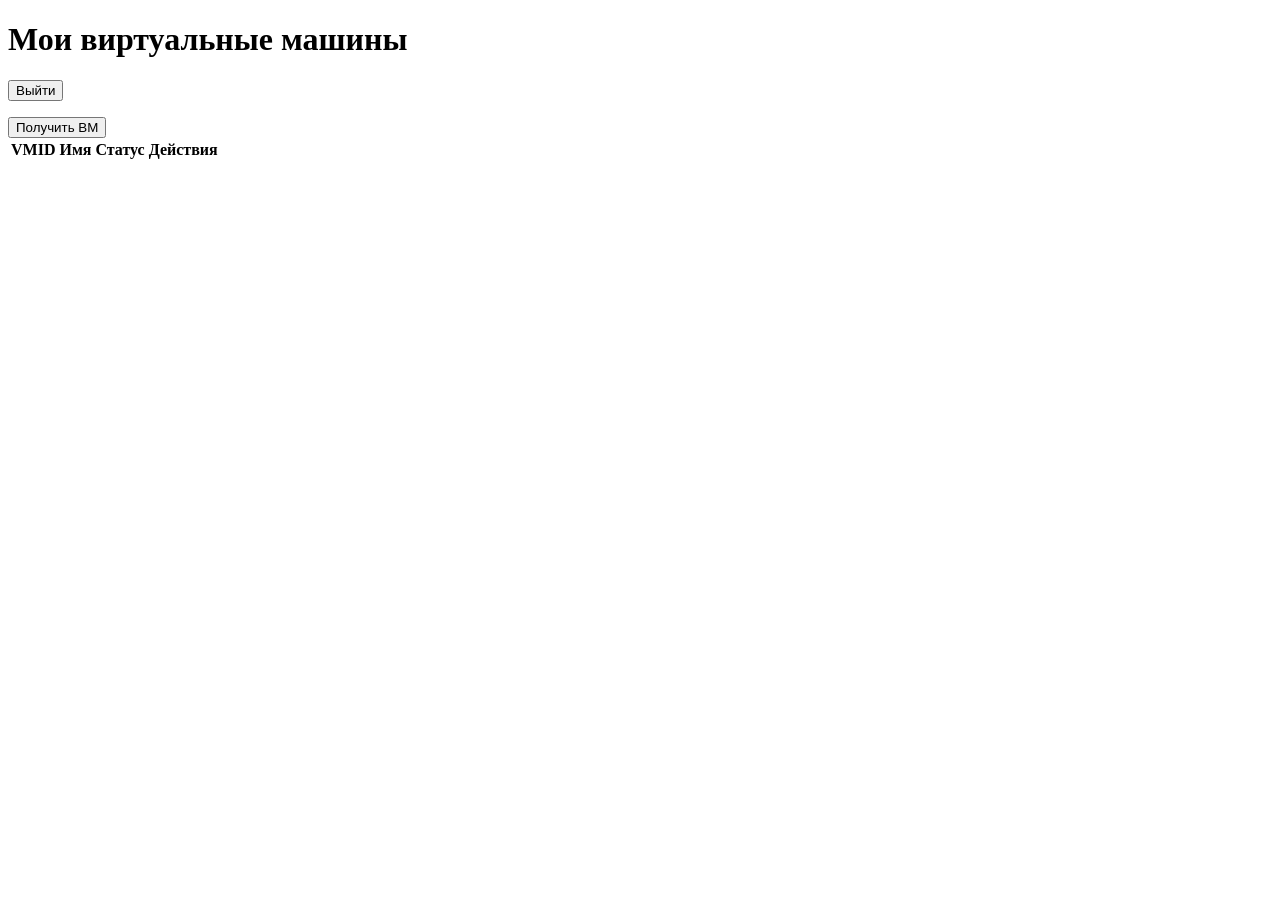
==== static/index.html @ c0fb06ee "Build Proxmox VNC lab service" ====
<!doctype html>
<html lang="ru">
<head>
  <meta charset="utf-8">
  <meta name="viewport" content="width=device-width, initial-scale=1">
  <title>Proxmox VNC Lab</title>
  <link rel="stylesheet" href="/style.css">
</head>
<body>
  <main class="container">
    <header><h1>Мои виртуальные машины</h1><button id="logout" class="secondary">Выйти</button></header>
    <p id="message"></p>
    <button id="get-vm">Получить ВМ</button>
    <table><thead><tr><th>VMID</th><th>Имя</th><th>Статус</th><th>Действия</th></tr></thead>
      <tbody id="vms"></tbody>
    </table>
  </main>
  <script src="/app.js"></script>
</body>
</html>
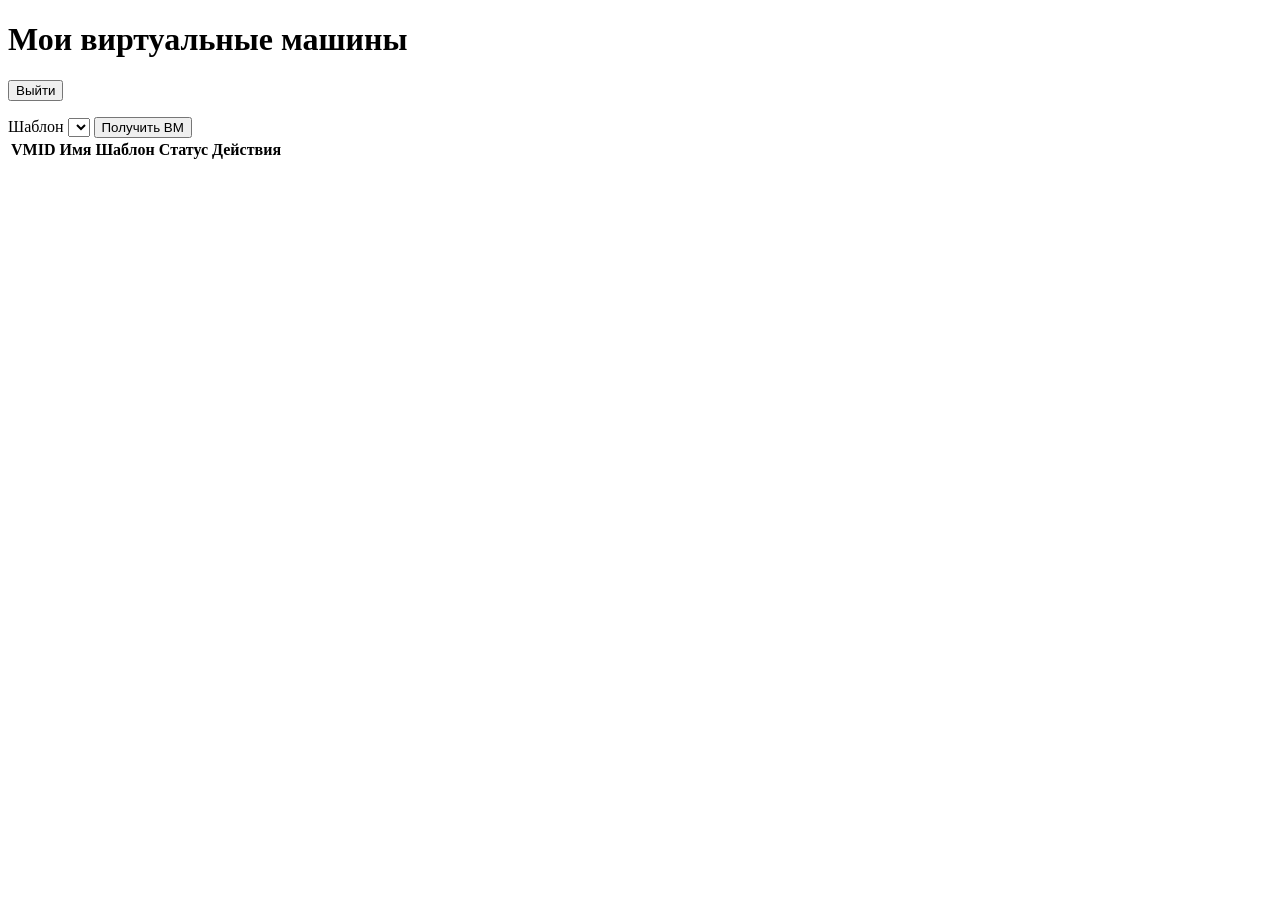
==== commit 57a50c01: "Add configurable VM templates" ====
--- a/static/index.html
+++ b/static/index.html
@@ -10,8 +10,13 @@
   <main class="container">
     <header><h1>Мои виртуальные машины</h1><button id="logout" class="secondary">Выйти</button></header>
     <p id="message"></p>
-    <button id="get-vm">Получить ВМ</button>
-    <table><thead><tr><th>VMID</th><th>Имя</th><th>Статус</th><th>Действия</th></tr></thead>
+    <div class="vm-controls">
+      <label id="template-picker">Шаблон
+        <select id="template-select"></select>
+      </label>
+      <button id="get-vm">Получить ВМ</button>
+    </div>
+    <table><thead><tr><th>VMID</th><th>Имя</th><th>Шаблон</th><th>Статус</th><th>Действия</th></tr></thead>
       <tbody id="vms"></tbody>
     </table>
   </main>
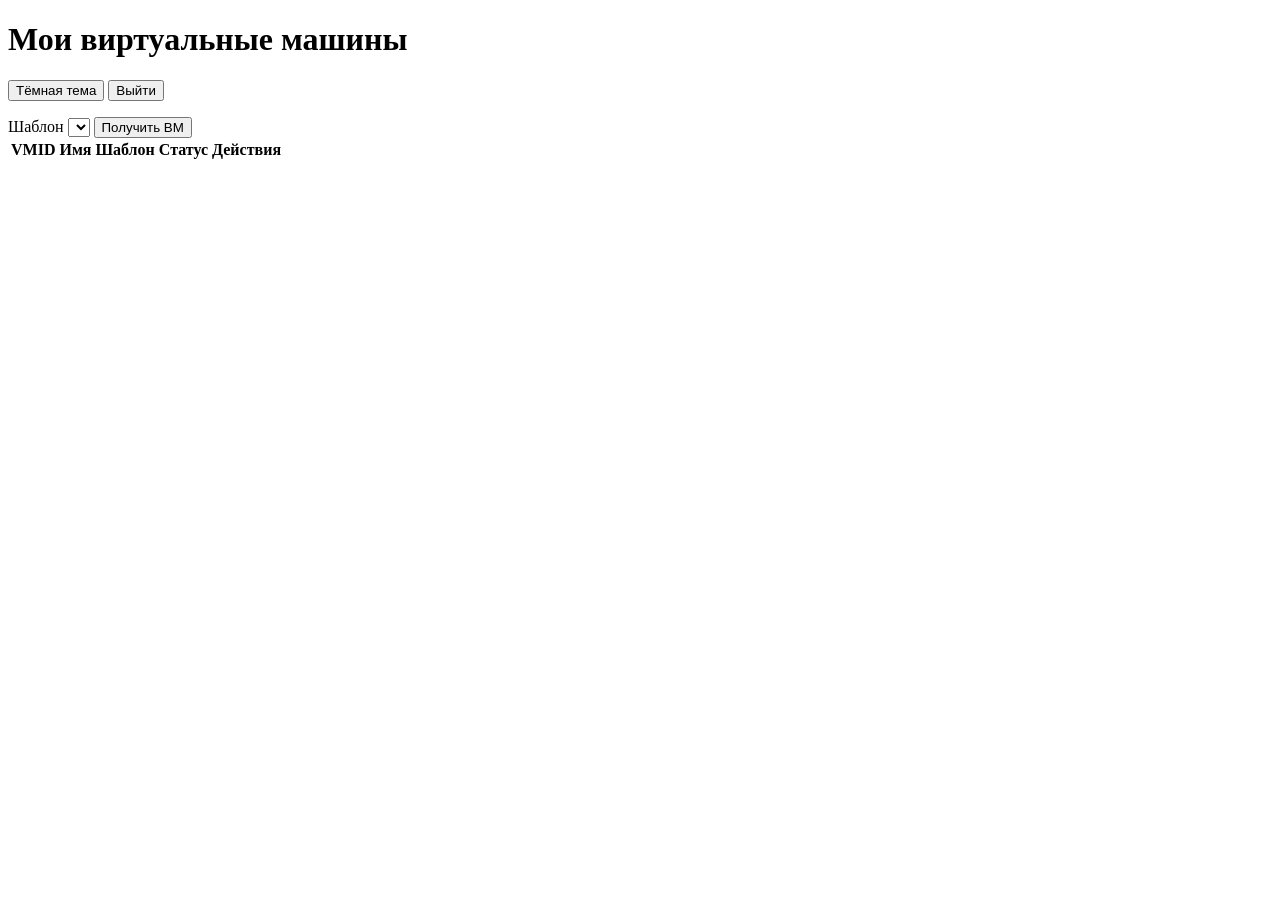
==== commit c80c0d12: "Adding dark theme" ====
--- a/static/index.html
+++ b/static/index.html
@@ -5,10 +5,18 @@
   <meta name="viewport" content="width=device-width, initial-scale=1">
   <title>Proxmox VNC Lab</title>
   <link rel="stylesheet" href="/style.css">
+  <script src="/theme.js"></script>
 </head>
 <body>
   <main class="container">
-    <header><h1>Мои виртуальные машины</h1><button id="logout" class="secondary">Выйти</button></header>
+    <header>
+      <h1>Мои виртуальные машины</h1>
+      <div class="actions">
+        <button data-theme-toggle class="secondary">Тёмная тема</button>
+        <button id="change-password" class="secondary" hidden>Изменить пароль</button>
+        <button id="logout" class="secondary">Выйти</button>
+      </div>
+    </header>
     <p id="message"></p>
     <div class="vm-controls">
       <label id="template-picker">Шаблон
@@ -20,6 +28,32 @@
       <tbody id="vms"></tbody>
     </table>
   </main>
+
+  <div id="vm-loading-overlay" class="overlay" hidden>
+    <div class="card narrow loading-card">
+      <div class="spinner"></div>
+      <h2>Создание виртуальной машины</h2>
+      <p class="loading-subtitle">Идет развертывание и запуск виртуальной машины.<br>Пожалуйста, подождите, это может занять несколько минут.</p>
+      <div class="progress-bar">
+        <div class="progress-bar-value"></div>
+      </div>
+    </div>
+  </div>
+
+  <div id="password-overlay" class="overlay" hidden>
+    <form id="password-form" class="card narrow dialog-card">
+      <h2>Изменить пароль</h2>
+      <label>Текущий пароль<input name="current_password" type="password" required autocomplete="current-password"></label>
+      <label>Новый пароль<input name="new_password" type="password" required minlength="8" autocomplete="new-password"></label>
+      <label>Повторите новый пароль<input name="confirm_password" type="password" required minlength="8" autocomplete="new-password"></label>
+      <p id="password-message"></p>
+      <div class="dialog-actions">
+        <button type="button" id="password-cancel" class="secondary">Отмена</button>
+        <button type="submit">Сохранить</button>
+      </div>
+    </form>
+  </div>
+
   <script src="/app.js"></script>
 </body>
 </html>
